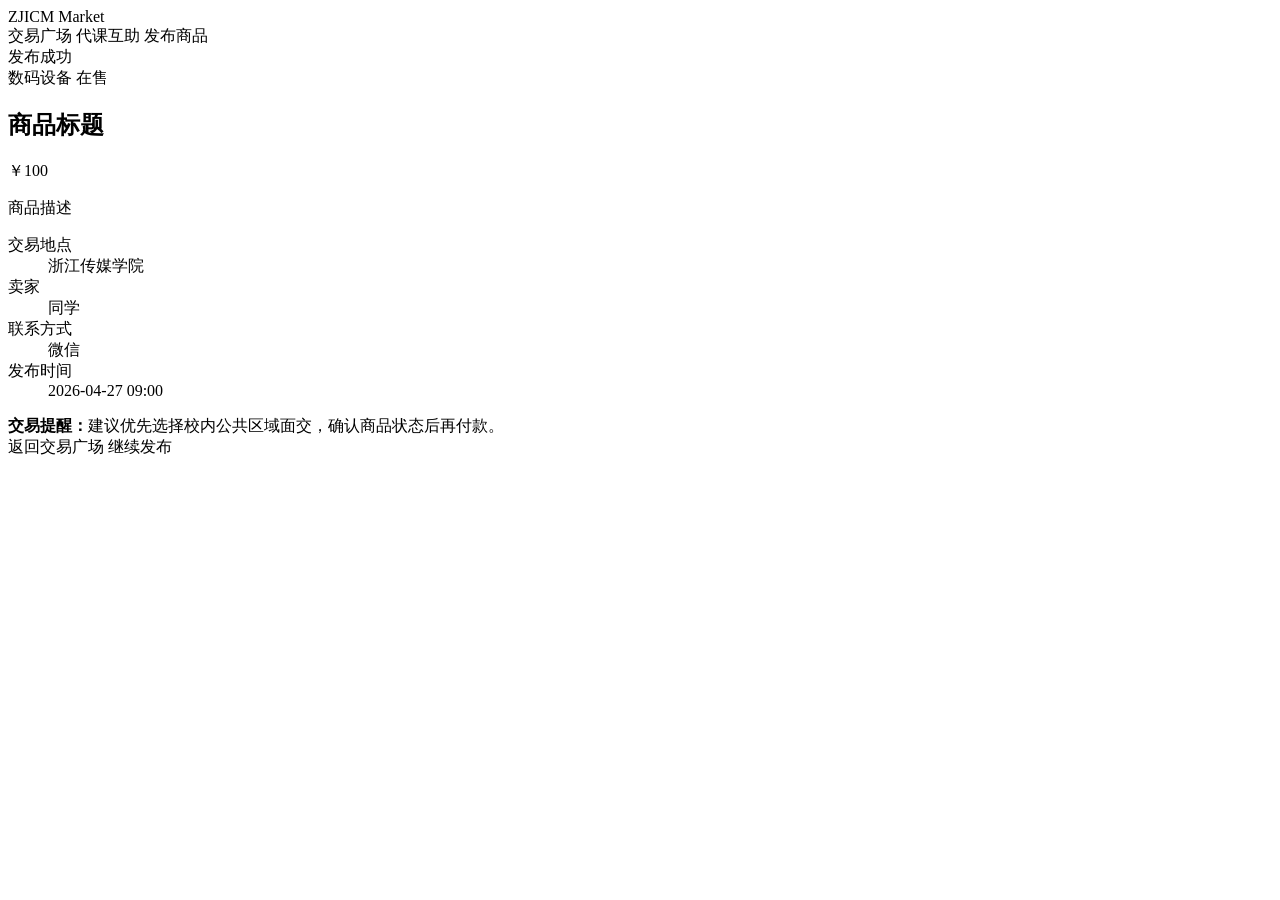
==== src/main/resources/templates/product-detail.html @ fae696e2 "Initialize campus marketplace app Made-with: Cursor" ====
<!doctype html>
<html lang="zh-CN" xmlns:th="http://www.thymeleaf.org">
<head>
    <meta charset="UTF-8">
    <meta name="viewport" content="width=device-width, initial-scale=1.0">
    <title th:text="${product.title} + ' - 浙传校园交易广场'">商品详情</title>
    <link rel="stylesheet" th:href="@{/css/app.css}">
</head>
<body>
<header class="site-header small-header">
    <nav class="nav">
        <a class="brand" th:href="@{/}">ZJICM Market</a>
        <div class="nav-links">
            <a th:href="@{/}">交易广场</a>
            <a th:href="@{/substitutes}">代课互助</a>
            <a class="button button-primary" th:href="@{/publish}">发布商品</a>
        </div>
    </nav>
</header>

<main class="container narrow">
    <div class="notice" th:if="${message}" th:text="${message}">发布成功</div>

    <article class="detail-card">
        <div class="card-topline">
            <span class="tag" th:text="${product.category.displayName}">数码设备</span>
            <span class="status" th:text="${product.status.displayName}">在售</span>
        </div>

        <h1 th:text="${product.title}">商品标题</h1>
        <div class="price large" th:text="|￥${product.price}|">￥100</div>
        <p class="description" th:text="${product.description}">商品描述</p>

        <dl class="detail-list">
            <div>
                <dt>交易地点</dt>
                <dd th:text="${product.location}">浙江传媒学院</dd>
            </div>
            <div>
                <dt>卖家</dt>
                <dd th:text="${product.sellerName}">同学</dd>
            </div>
            <div>
                <dt>联系方式</dt>
                <dd th:text="${product.contact}">微信</dd>
            </div>
            <div>
                <dt>发布时间</dt>
                <dd th:text="${#temporals.format(product.createdAt, 'yyyy-MM-dd HH:mm')}">2026-04-27 09:00</dd>
            </div>
        </dl>

        <div class="safe-tip">
            <strong>交易提醒：</strong>建议优先选择校内公共区域面交，确认商品状态后再付款。
        </div>

        <div class="actions">
            <a class="button button-light" th:href="@{/}">返回交易广场</a>
            <a class="button button-primary" th:href="@{/publish}">继续发布</a>
        </div>
    </article>
</main>
</body>
</html>
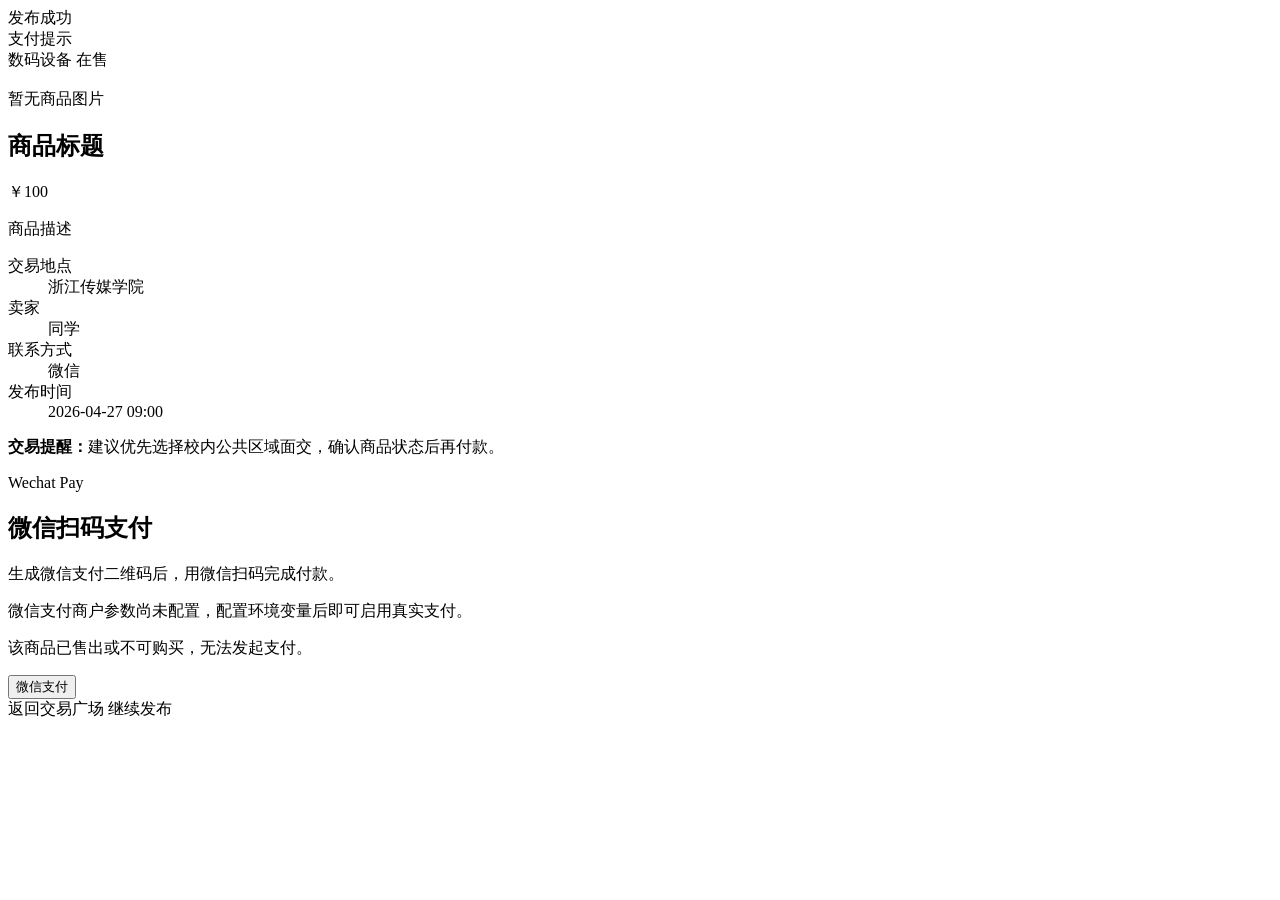
==== commit 35059dd6: "Enhance campus marketplace app with new features and configurations - Updated Dockerfile to change t" ====
--- a/src/main/resources/templates/product-detail.html
+++ b/src/main/resources/templates/product-detail.html
@@ -7,25 +7,22 @@
     <link rel="stylesheet" th:href="@{/css/app.css}">
 </head>
 <body>
-<header class="site-header small-header">
-    <nav class="nav">
-        <a class="brand" th:href="@{/}">ZJICM Market</a>
-        <div class="nav-links">
-            <a th:href="@{/}">交易广场</a>
-            <a th:href="@{/substitutes}">代课互助</a>
-            <a class="button button-primary" th:href="@{/publish}">发布商品</a>
-        </div>
-    </nav>
-</header>
+<header th:replace="~{fragments/site-nav :: header(true)}"></header>
 
 <main class="container narrow">
     <div class="notice" th:if="${message}" th:text="${message}">发布成功</div>
+    <div class="notice error-notice" th:if="${paymentError}" th:text="${paymentError}">支付提示</div>
 
     <article class="detail-card">
         <div class="card-topline">
             <span class="tag" th:text="${product.category.displayName}">数码设备</span>
             <span class="status" th:text="${product.status.displayName}">在售</span>
         </div>
+
+        <div class="product-image-wrap" th:if="${product.imagePath}">
+            <img class="product-detail-image" th:src="${product.imagePath}" th:alt="${product.title}">
+        </div>
+        <div class="product-image-placeholder" th:if="${product.imagePath == null}">暂无商品图片</div>
 
         <h1 th:text="${product.title}">商品标题</h1>
         <div class="price large" th:text="|￥${product.price}|">￥100</div>
@@ -54,6 +51,20 @@
             <strong>交易提醒：</strong>建议优先选择校内公共区域面交，确认商品状态后再付款。
         </div>
 
+        <section class="payment-panel">
+            <div>
+                <p class="eyebrow">Wechat Pay</p>
+                <h2>微信扫码支付</h2>
+                <p class="muted" th:if="${wechatPayConfigured}">生成微信支付二维码后，用微信扫码完成付款。</p>
+                <p class="muted" th:if="${!wechatPayConfigured}">微信支付商户参数尚未配置，配置环境变量后即可启用真实支付。</p>
+            </div>
+            <p class="muted sold-tip" th:if="${product.status.name() != 'ON_SALE'}">该商品已售出或不可购买，无法发起支付。</p>
+            <form th:action="@{/products/{id}/payments/wechat(id=${product.id})}" method="post"
+                  th:if="${product.status.name() == 'ON_SALE'}">
+                <button class="button button-primary" type="submit" th:disabled="${!wechatPayConfigured}">微信支付</button>
+            </form>
+        </section>
+
         <div class="actions">
             <a class="button button-light" th:href="@{/}">返回交易广场</a>
             <a class="button button-primary" th:href="@{/publish}">继续发布</a>
